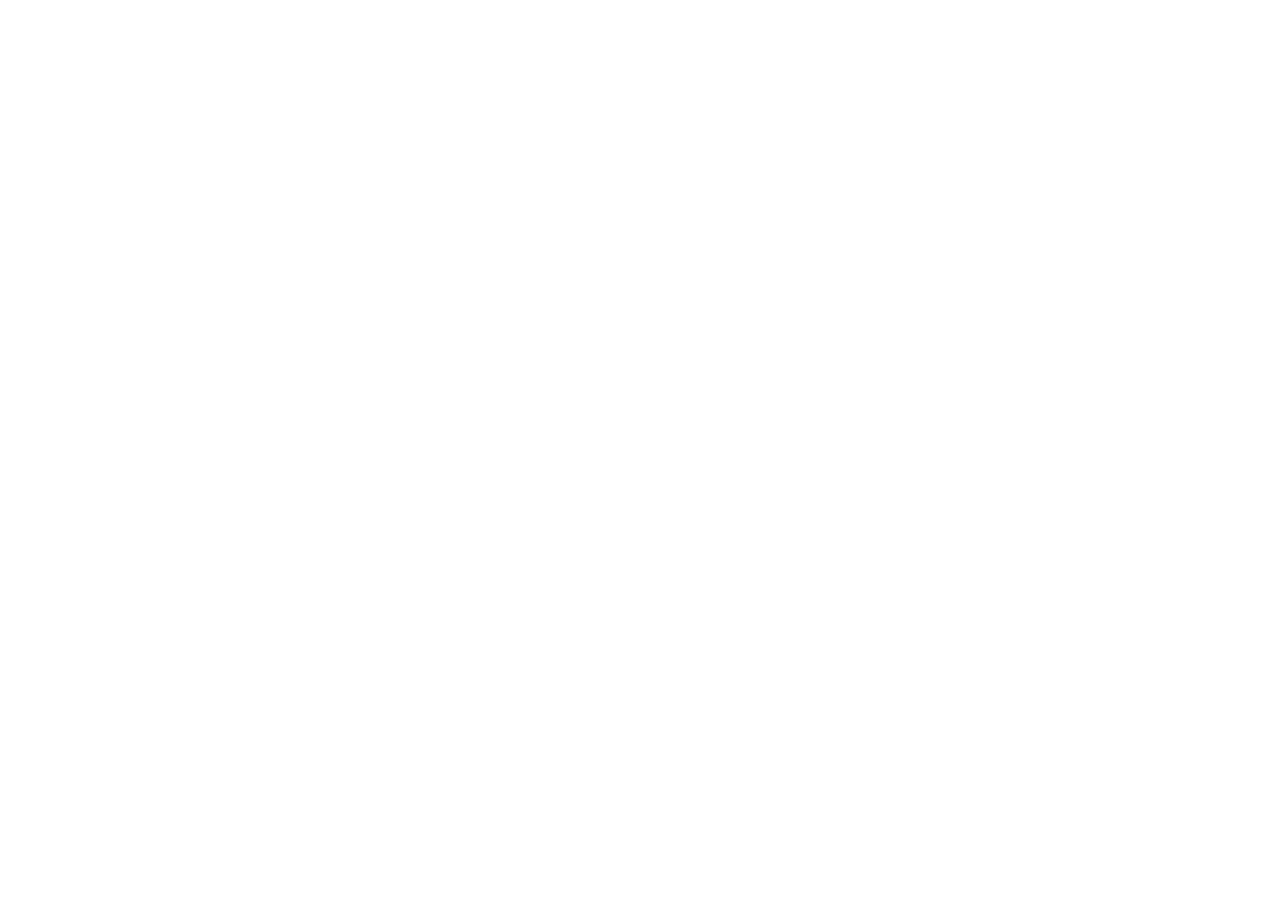
==== golf.html @ ece5fbdf "transition, transform" ====
<!DOCTYPE html>
<html lang="en">
<head>
    <meta charset="UTF-8">
    <meta name="viewport" content="width=device-width, initial-scale=1.0">
    <link rel="stylesheet" href="style.css">
    <title>Golf Online</title>
    <style>
        .golf {

        }
        .golf_ball {

        }
        .golf_bat {
            
        }
    </style>
</head>
<body>
    <div class="golf">
        <div class="golf_ball"></div>
        <img src="" alt="" class="golf_bat">
    </div>
</body>
</html>
---- style.css ----
.article {
    width: 400px;
    height: 150px;
    overflow: scroll;
}
.article2 {
    width: 400px;
    height: 100px;
    background-color: blueviolet;
}
.box {
    width: 100px;
    height: 100px;
    border: 1px solid grey;
    border-radius: 5px;
}
.outer {
    background-color: chocolate;
}
.inner {
    background-color: crimson;
    transform: scale(.75) rotate3d(1, 1, 1, 45deg);
}

.SC {
    width: 100%;
    float: left;
    margin-bottom: 100px;
}
.square_to_circle {
    width: 200px;
    height: 200px;
    background-color: lightblue;
    border: 3px solid gray;
    border-radius: 5px;
    text-align: center;
    transition: background-color 2s ease 1s, border-radius 1s ease-out 2s, transform 3s ease-in-out 3s, color 3s ease 2s;
    margin: 0px 50px 5px 50px;
    padding: 10px;
    float: left;
}
.square_to_circle:hover {
    background-color: hotpink;
    border-radius: 150px;
    transform: rotate(360deg);
    color: rgb(239, 250, 249);
}
.circle_to_square {
    width: 200px;
    height: 200px;
    background-color: hotpink;
    border: 3px solid gray;
    border-radius: 5px;
    text-align: center;
    transition: background-color 2s ease 1s, border-radius 1s ease-out 2s, transform 3s ease-in-out 3s, color 3s ease 2s;
    margin: 0px 50px 5px 50px;
    padding: 10px;
    border-radius: 150px;
    color: rgb(239, 250, 249);
    float: left;
}
.circle_to_square:hover {
    background-color: lightskyblue;
    border-radius: 3%;
    transform: rotate(360deg);
    color: rgb(17, 16, 16);
}
#cricket {
    width: 100%;
    margin: 50px 25px 25px 25px;
}
.cricket {
    margin-top: 150px;
}
.bat {
    width: 350px;
    transition: transform .5s ease-in-out;
    border-radius: 100px 0px;     
}
.bat:hover {
    transform: rotate(-65deg);
    transform-origin: 100% 0%;
}
.ball {
    width: 50px;
    height: 50px;
    background-color: red;
    border-radius: 25px;
    left: 495px;
    position: relative;
    transition: transform .5s ease-in-out .65s;
}
.cricket:hover .ball {
    transform: translate(500px, -400px);
}
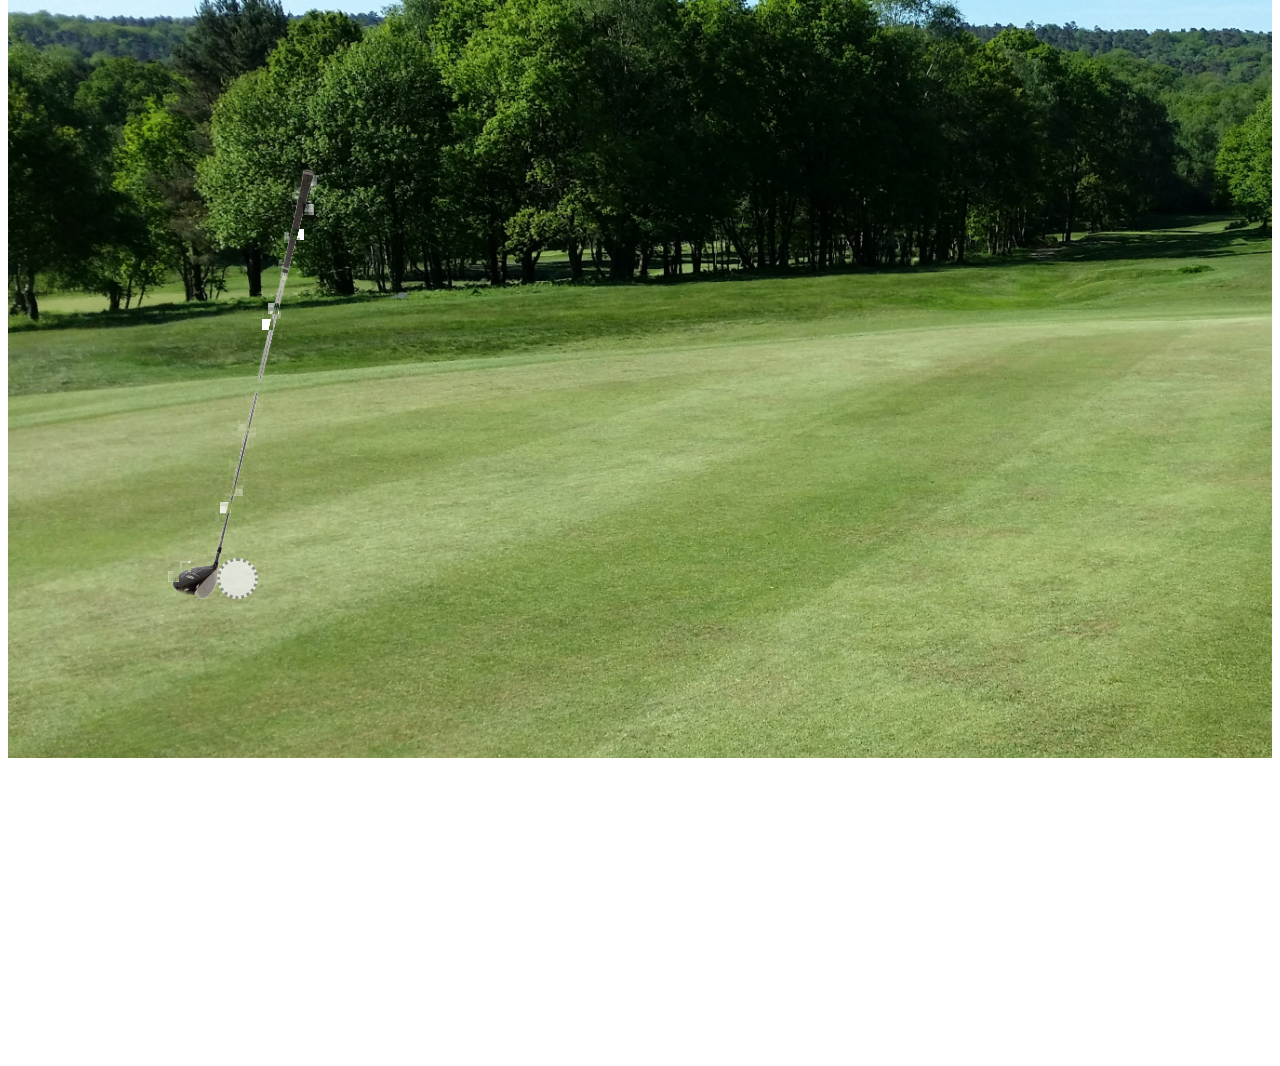
==== commit 672e1b44: "golt transition" ====
--- a/golf.html
+++ b/golf.html
@@ -7,20 +7,43 @@
     <title>Golf Online</title>
     <style>
         .golf {
-
+            background-image: url(images/golf_field.jpg);
+            height: 1050px;
+    position: relative;
+    top: -300px;
+        }
+        .golf_club {
+            top: 415px;
+            position: relative;
+            left: 155px;
+            transition: transform .5s ease ;
+        }
+        .golf_club:hover {
+            transform: rotate(25deg);
+            transform-origin: 100% 0%;
         }
         .golf_ball {
+            width: 35px;
+    height: 35px;
+    border-radius: 50%;
+    background-color: ghostwhite;
+    opacity: 71%;
+    border: 3px dotted grey;
+    position: relative;
+    top: 850px;
+    left: 209px;
+    transition: transform .5s ease-in-out 1s;
+    }
 
-        }
-        .golf_bat {
-            
-        }
+    .golf:hover .golf_ball {
+        transform: translate(700px, -115px);
+    }
     </style>
 </head>
 <body>
     <div class="golf">
         <div class="golf_ball"></div>
-        <img src="" alt="" class="golf_bat">
+        <img src="images/golf_club.png" alt="" class="golf_club">
     </div>
 </body>
 </html>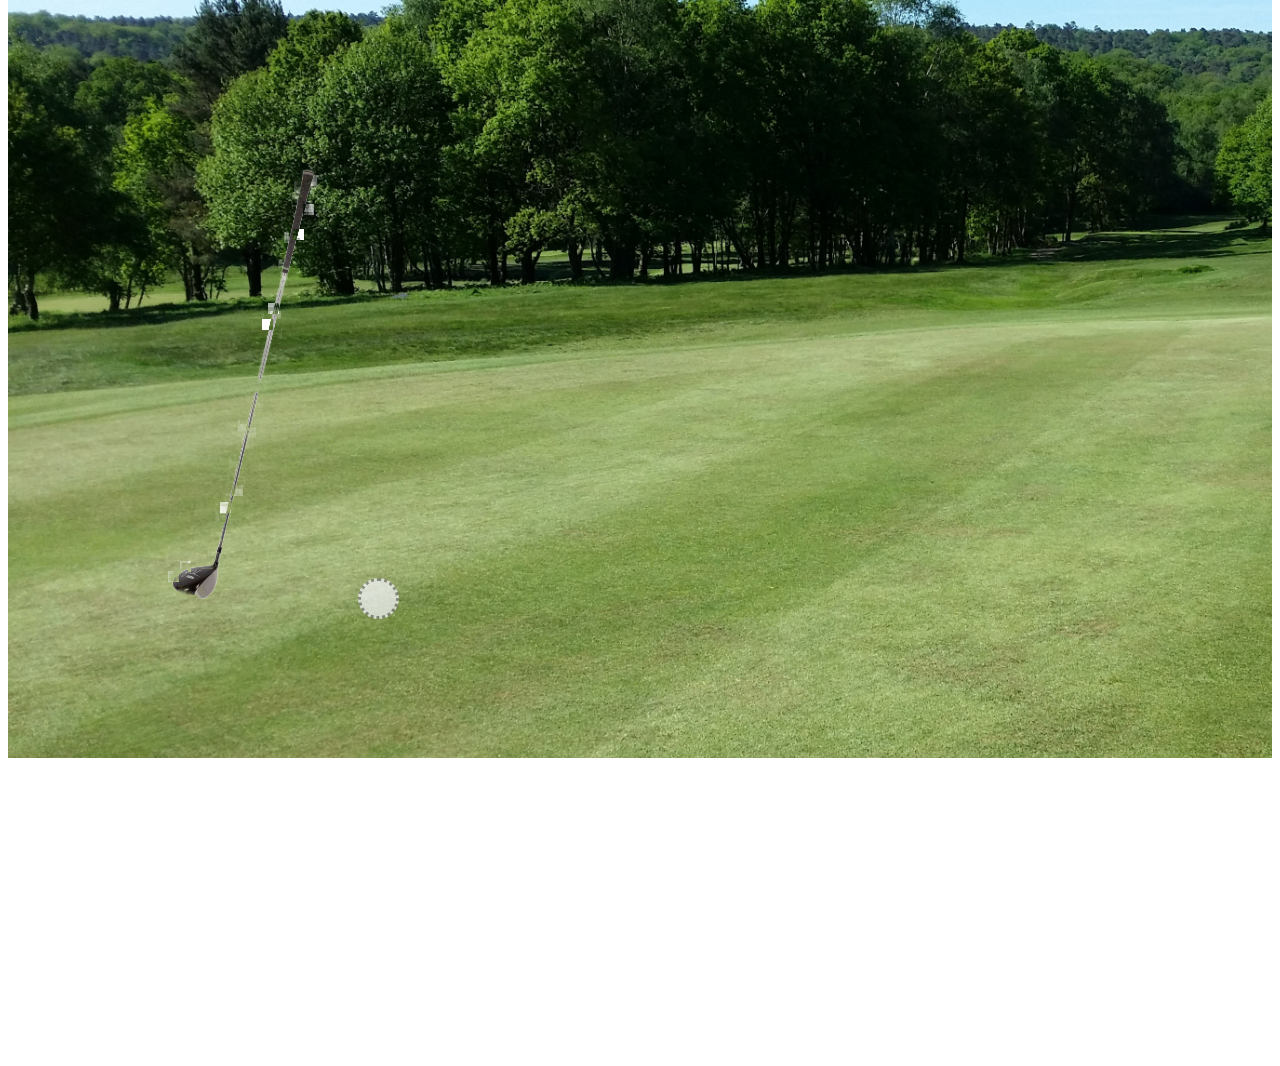
==== commit dd01c002: "golf club, ball fixed" ====
--- a/golf.html
+++ b/golf.html
@@ -9,41 +9,44 @@
         .golf {
             background-image: url(images/golf_field.jpg);
             height: 1050px;
-    position: relative;
-    top: -300px;
+            position: relative;
+            top: -300px;
         }
         .golf_club {
             top: 415px;
             position: relative;
             left: 155px;
-            transition: transform .5s ease ;
+            transition: transform .5s ease-in-out;
+            transform-origin: 100% 0%;
         }
         .golf_club:hover {
-            transform: rotate(25deg);
+            transform: rotate(-25deg);
             transform-origin: 100% 0%;
         }
         .golf_ball {
             width: 35px;
-    height: 35px;
-    border-radius: 50%;
-    background-color: ghostwhite;
-    opacity: 71%;
-    border: 3px dotted grey;
-    position: relative;
-    top: 850px;
-    left: 209px;
-    transition: transform .5s ease-in-out 1s;
-    }
+            height: 35px;
+            border-radius: 50%;
+            background-color: ghostwhite;
+            opacity: 71%;
+            border: 3px dotted grey;
+            position: relative;
+            top: 870px;
+            left: 350px;
+            transition: transform .75s ease-in-out .35s;
+        }
 
-    .golf:hover .golf_ball {
+    span:hover .golf_ball {
         transform: translate(700px, -115px);
     }
     </style>
 </head>
 <body>
     <div class="golf">
-        <div class="golf_ball"></div>
-        <img src="images/golf_club.png" alt="" class="golf_club">
+        <span>
+            <div class="golf_ball"></div>
+            <img src="images/golf_club.png" alt="" class="golf_club">
+        </span> 
     </div>
 </body>
 </html>